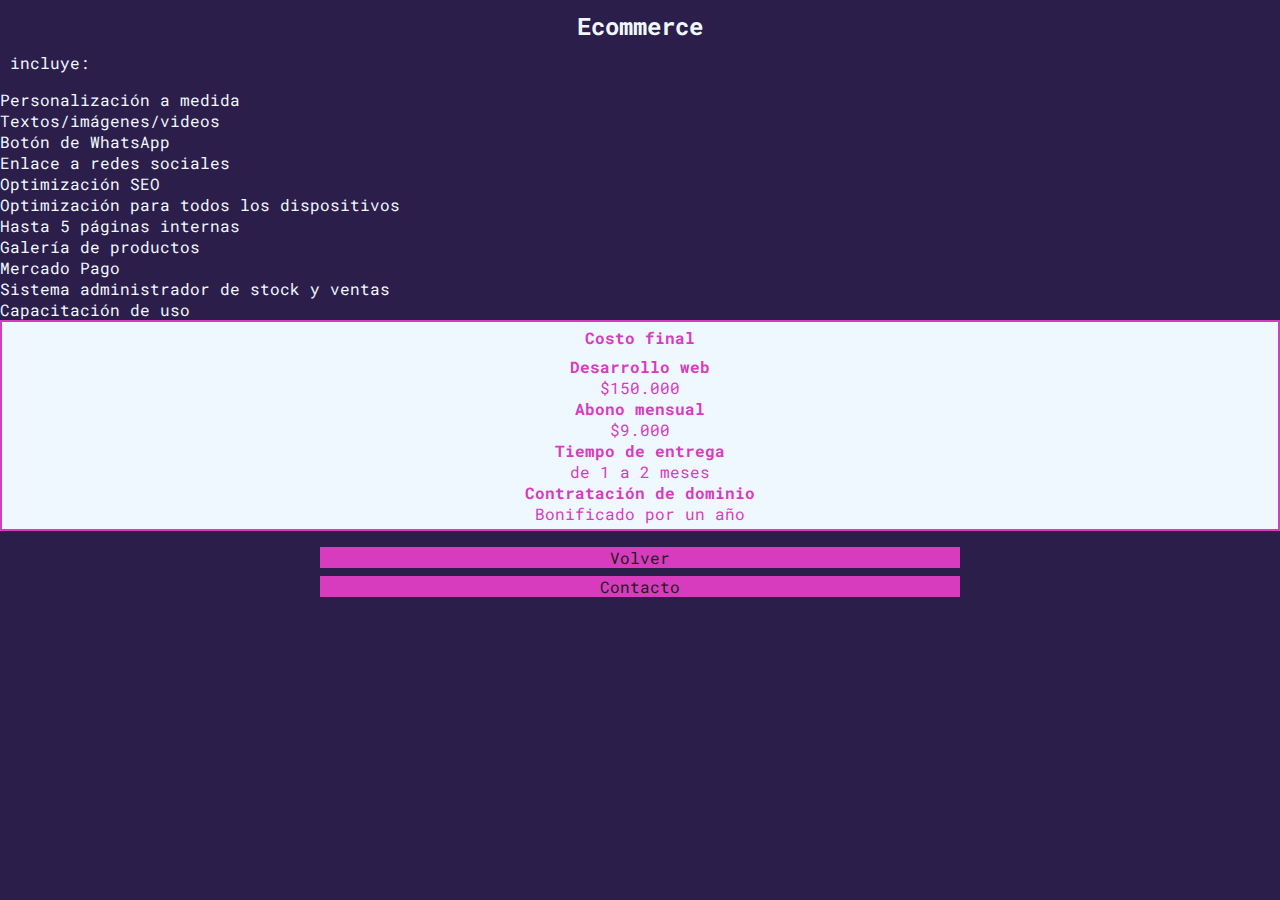
==== ecommerce.html @ 20ad2732 "se añaden secciones en lugar de modales" ====
<!DOCTYPE html>
<html lang="es">
  <head>
    <meta charset="UTF-8" />
    <meta name="viewport" content="width=device-width, initial-scale=1.0" />
    <title>Ecommerce</title>
    <link rel="stylesheet" href="./css/main.css" />
  </head>
  <body>
    <div class="planes" id="">
      <div class="plan-container">
        <div class="plan-header">
          <h2>Ecommerce</h2>
          <p>incluye:</p>
        </div>
        <div class="">
          <ul>
            <li>Personalización a medida</li>
            <li>Textos/imágenes/videos</li>
            <li>Botón de WhatsApp</li>
            <li>Enlace a redes sociales</li>
            <li>Optimización SEO</li>
            <li>Optimización para todos los dispositivos</li>
            <li>Hasta 5 páginas internas</li>
            <li>Galería de productos</li>
            <li>Mercado Pago</li>
            <li>Sistema administrador de stock y ventas</li>
            <li>Capacitación de uso</li>
          </ul>
          <div class="plan-costo">
            <h4>Costo final</h4>
            <div class="plan-items">
              <div>
                <h4>Desarrollo web</h4>
                <p>$150.000</p>
              </div>
              <div>
                <h4>Abono mensual</h4>
                <p>$9.000</p>
              </div>
              <div>
                <h4>Tiempo de entrega</h4>
                <p>de 1 a 2 meses</p>
              </div>
              <div>
                <h4>Contratación de dominio</h4>
                <p>Bonificado por un año</p>
              </div>
            </div>
          </div>
        </div>
        <div class="plan-footer">
          <a href="./index.html#servicios">Volver</a>
          <a
            href="https://wa.me/5493571573266?text=¡Hola!+Estoy+interesado+en+el+plan+Landing+Page."
            target="_blank"
          >
            Contacto
          </a>
        </div>
      </div>
    </div>
  </body>
</html>
---- css/main.css ----
@import url("https://fonts.googleapis.com/css2?family=Roboto+Mono:wght@400;600&display=swap");

:root {
  --clr-violeta: #2c1e4a;
  --clr-violetaClaro: #e27cf9;
  --clr-violetaOscuro: #503c7c;
  --clr-rosita: #d73cbe;
  --clr-negro: #1c1c1c;
  --font-roboto: "Roboto Mono", monospace;
  --padleft: 20px;
}
* {
  margin: 0;
  padding: 0;
  box-sizing: border-box;
  font-family: var(--font-roboto);
  background-color: var(--clr-violeta);
}
body {
  overflow-x: hidden;
}
svg {
  background: transparent;
}
.titulo-rosa {
  color: var(--clr-rosita);
  text-transform: uppercase;
  font-size: 2rem;
  padding: var(--padleft);
}
.titulo-rosa h2 {
  background: transparent;
}
.texto-blanco {
  color: aliceblue;

  background: transparent;
}

.texto-blanco h2,
.texto-blanco p {
  background: transparent;
}
header {
  max-width: 100%;
  display: flex;
  align-items: center;
  justify-content: space-between;
  padding: var(--padleft);
  background-color: var(--clr-violeta);
}
a {
  color: inherit;
  text-decoration: none;
}
a:hover {
  transform: scale(1.1);
}
.logo {
  color: var(--clr-rosita);
}
.slide-in-left {
  animation: slide-in-left 1s cubic-bezier(0.39, 0.575, 0.565, 1) both;
}
@keyframes slide-in-left {
  0% {
    transform: translateX(-1000px);
    opacity: 0;
  }
  100% {
    transform: translateX(0);
    opacity: 1;
  }
}
.nav-list {
  list-style-type: none;
  display: flex;
  gap: 1rem;
}

.nav-list li a {
  text-decoration: none;
  color: aliceblue;
}

.abrir-menu,
.cerrar-menu {
  display: none;
}

main {
  max-width: 100%;
}
/************* HERO ***************/
.hero {
  display: flex;
  flex-direction: column;
  align-items: center;
  max-width: 100%;
}
.card-presentacion {
  color: aliceblue;
  padding-left: var(--padleft);
  display: flex;
  flex-direction: column;
  padding-block: 50px;
}
.card-presentacion h2 {
  text-transform: uppercase;
  font-size: 3em;
}
.card-presentacion p {
  font-size: 1.5em;
}
.scale-in-hor-left {
  animation: scale-in-hor-left 0.8s cubic-bezier(0.25, 0.46, 0.45, 0.94) 0.4s
    both;
}
@keyframes scale-in-hor-left {
  0% {
    transform: scaleX(0);
    transform-origin: 0 0;
    opacity: 1;
  }
  100% {
    transform: scaleX(1);
    transform-origin: 0 0;
    opacity: 1;
  }
}
.blob {
  width: 100%;
  display: flex;
  align-items: center;
  justify-content: center;
}
.blob1 {
  width: 100%;
  height: auto;
  display: grid;
  place-items: center;
  background: transparent;
}

/****************** que hacemos? *****************/
.card-hacemos {
  color: aliceblue;
  width: 100%;
}
.card-hacemos h2 {
  color: var(--clr-rosita);
  text-transform: uppercase;
  font-size: 2rem;
  padding: var(--padleft);
  margin-top: 100px;
}
.hacemos-container {
  width: 100%;
  display: flex;
  flex-direction: column;
  align-items: center;
}
.hacemos-container p {
  padding-left: var(--padleft);
}
.info-p {
  font-size: 1.5em;
  width: 100%;
}
.show {
  display: none;
}
/*********** seccion porque pagina web *************************/

.fondo-rosa p {
  background-color: #490049;
  background-image: url("data:image/svg+xml,%3Csvg xmlns='http://www.w3.org/2000/svg' width='502' height='502' viewBox='0 0 800 800'%3E%3Cg fill='none' stroke='%23733F7F' stroke-width='1'%3E%3Cpath d='M769 229L1037 260.9M927 880L731 737 520 660 309 538 40 599 295 764 126.5 879.5 40 599-197 493 102 382-31 229 126.5 79.5-69-63'/%3E%3Cpath d='M-31 229L237 261 390 382 603 493 308.5 537.5 101.5 381.5M370 905L295 764'/%3E%3Cpath d='M520 660L578 842 731 737 840 599 603 493 520 660 295 764 309 538 390 382 539 269 769 229 577.5 41.5 370 105 295 -36 126.5 79.5 237 261 102 382 40 599 -69 737 127 880'/%3E%3Cpath d='M520-140L578.5 42.5 731-63M603 493L539 269 237 261 370 105M902 382L539 269M390 382L102 382'/%3E%3Cpath d='M-222 42L126.5 79.5 370 105 539 269 577.5 41.5 927 80 769 229 902 382 603 493 731 737M295-36L577.5 41.5M578 842L295 764M40-201L127 80M102 382L-261 269'/%3E%3C/g%3E%3Cg fill='%23A65BB7'%3E%3Ccircle cx='769' cy='229' r='5'/%3E%3Ccircle cx='539' cy='269' r='5'/%3E%3Ccircle cx='603' cy='493' r='5'/%3E%3Ccircle cx='731' cy='737' r='5'/%3E%3Ccircle cx='520' cy='660' r='5'/%3E%3Ccircle cx='309' cy='538' r='5'/%3E%3Ccircle cx='295' cy='764' r='5'/%3E%3Ccircle cx='40' cy='599' r='5'/%3E%3Ccircle cx='102' cy='382' r='5'/%3E%3Ccircle cx='127' cy='80' r='5'/%3E%3Ccircle cx='370' cy='105' r='5'/%3E%3Ccircle cx='578' cy='42' r='5'/%3E%3Ccircle cx='237' cy='261' r='5'/%3E%3Ccircle cx='390' cy='382' r='5'/%3E%3C/g%3E%3C/svg%3E");
}

.seccion-porque {
  padding-block: 3em;
}
.info-texto {
  padding: var(--padleft);
}

/******************* servicios web*******************************/

.serv-section {
  color: aliceblue;
  padding-left: var(--padleft);
  max-width: 95%;
  padding-block: 3em;
  display: flex;
  flex-direction: column;
  gap: 2rem;
}

.serv-info h2 {
  text-transform: uppercase;
  font-size: 3em;
}
.serv-info p {
  font-size: larger;
}
.cards-planes {
  display: flex;
  flex-direction: column;
  gap: 1rem;
}
.card-plan {
  background-color: aliceblue;
  display: flex;
  flex-direction: column;
  align-items: center;
  justify-content: center;
  gap: 2.5rem;
  color: var(--clr-rosita);
  padding: var(--padleft);
}
.card-plan h2 {
  background-color: aliceblue;
}
.card-plan p {
  background-color: aliceblue;
}
.card-plan button {
  color: aliceblue;
  padding: 0.5rem;
  border-radius: 5px;
}
.card-plan button:hover {
  transform: scale(1.1);
  background-color: #503c7c;
}
/***************** modales **************************/
.modal-centro {
  position: fixed;
  top: 10%;
  right: 10%;
  width: 80%;
  max-height: 80%;
  color: aliceblue;
  font-weight: bold;
  border-radius: 1rem;

  visibility: hidden;
  opacity: 0;
  transform: scale(0.5);
  transition: 0.3s;
  box-shadow: 0 0 0 500vmax rgba(0, 0, 0, 0.8);
}
.modal-container {
  display: flex;
  flex-direction: column;
  gap: 1rem;
  box-shadow: 0px -1px 42px 0px rgba(215, 60, 190, 0.71);
  -webkit-box-shadow: 0px -1px 42px 0px rgba(215, 60, 190, 0.71);
  -moz-box-shadow: 0px -1px 42px 0px rgba(215, 60, 190, 0.71);
}
.modal-header p {
  padding-left: 10px;
}
.modal-header h2 {
  text-align: center;
  padding-block: 10px;
}
.modal-centro.active {
  transform: scale(1);
  opacity: 1;
  visibility: visible;
}

.modal-costo {
  border: 2px solid var(--clr-rosita);
  padding: 5px;
  display: flex;
  flex-direction: column;
  gap: 8px;
  background-color: aliceblue;
  color: var(--clr-rosita);
}
.modal-costo h4,
.modal-items h4,
.modal-items p {
  background-color: aliceblue;
  color: var(--clr-rosita);
  text-align: center;
}

.modal-items {
  display: flex;
  flex-direction: column;
  gap: 5px;
  background-color: aliceblue;
}

.scroll-div {
  height: 400px;
  overflow: hidden;
  overflow-y: scroll;
}
.scroll-div ul {
  list-style-type: square;
  list-style-position: inside;
}
.scroll-div ul li {
  background-color: #503c7c;
  padding-left: 10px;
  padding-top: 5px;
}
.modal-footer {
  display: flex;
  flex-direction: column;
  align-items: center;
  gap: 0.5em;
  padding-bottom: 10px;
}
.modal-footer button {
  background-color: var(--clr-rosita);
  width: 50%;
  font-size: 1em;
  color: #1c1c1c;
}

.modal-footer a {
  background-color: var(--clr-rosita);
  width: 50%;
  text-align: center;
  color: #1c1c1c;
  font-size: 1em;
}
.boton-contacto {
  width: 100%;
  border: none;
}
/******************************** planes  ***************/
.planes {
  color: aliceblue;
}
.plan-container {
  display: flex;
  flex-direction: column;
  gap: 1rem;
}
.plan-header p {
  padding-left: 10px;
}
.plan-header h2 {
  text-align: center;
  padding-block: 10px;
}
.plan-costo {
  border: 2px solid var(--clr-rosita);
  padding: 5px;
  display: flex;
  flex-direction: column;
  gap: 8px;
  background-color: aliceblue;
  color: var(--clr-rosita);
}
.plan-costo h4,
.plan-items h4,
.plan-items p {
  background-color: aliceblue;
  color: var(--clr-rosita);
  text-align: center;
}
.plan-footer {
  display: flex;
  flex-direction: column;
  align-items: center;
  gap: 0.5em;
  padding-bottom: 10px;
}

.plan-footer a {
  background-color: var(--clr-rosita);
  width: 50%;
  text-align: center;
  color: #1c1c1c;
  font-size: 1em;
}
/******************************** preguntas frecuentes ***************/

.faq {
  color: aliceblue;
  padding: var(--padleft);
  background-color: #503c7c;
  margin-top: -5px;
}
.faq-header {
  background-color: #503c7c;
  padding-bottom: 10px;
}
summary {
  background-color: #503c7c;
}
details {
  padding-top: 10px;
  background-color: #503c7c;
}
details p {
  background-color: #e27cf9;
  padding: 10px;
  color: #2c1e4a;
}
.summary-interno {
  background-color: #e27cf9;
  padding: 10px;
  margin-top: -15px;
}

/********************************quienes somos ***************/
.quienes-somos {
  width: 100%;
  background-color: #503c7c;
  background-image: url("data:image/svg+xml,%3Csvg xmlns='http://www.w3.org/2000/svg' width='100%25'%3E%3Cdefs%3E%3ClinearGradient id='a' gradientUnits='userSpaceOnUse' x1='0' x2='0' y1='0' y2='100%25' gradientTransform='rotate(272,680,309)'%3E%3Cstop offset='0' stop-color='%23503C7C'/%3E%3Cstop offset='1' stop-color='%232C1E4A'/%3E%3C/linearGradient%3E%3Cpattern patternUnits='userSpaceOnUse' id='b' width='430' height='358.3' x='0' y='0' viewBox='0 0 1080 900'%3E%3Cg fill-opacity='0.1'%3E%3Cpolygon fill='%23444' points='90 150 0 300 180 300'/%3E%3Cpolygon points='90 150 180 0 0 0'/%3E%3Cpolygon fill='%23AAA' points='270 150 360 0 180 0'/%3E%3Cpolygon fill='%23DDD' points='450 150 360 300 540 300'/%3E%3Cpolygon fill='%23999' points='450 150 540 0 360 0'/%3E%3Cpolygon points='630 150 540 300 720 300'/%3E%3Cpolygon fill='%23DDD' points='630 150 720 0 540 0'/%3E%3Cpolygon fill='%23444' points='810 150 720 300 900 300'/%3E%3Cpolygon fill='%23FFF' points='810 150 900 0 720 0'/%3E%3Cpolygon fill='%23DDD' points='990 150 900 300 1080 300'/%3E%3Cpolygon fill='%23444' points='990 150 1080 0 900 0'/%3E%3Cpolygon fill='%23DDD' points='90 450 0 600 180 600'/%3E%3Cpolygon points='90 450 180 300 0 300'/%3E%3Cpolygon fill='%23666' points='270 450 180 600 360 600'/%3E%3Cpolygon fill='%23AAA' points='270 450 360 300 180 300'/%3E%3Cpolygon fill='%23DDD' points='450 450 360 600 540 600'/%3E%3Cpolygon fill='%23999' points='450 450 540 300 360 300'/%3E%3Cpolygon fill='%23999' points='630 450 540 600 720 600'/%3E%3Cpolygon fill='%23FFF' points='630 450 720 300 540 300'/%3E%3Cpolygon points='810 450 720 600 900 600'/%3E%3Cpolygon fill='%23DDD' points='810 450 900 300 720 300'/%3E%3Cpolygon fill='%23AAA' points='990 450 900 600 1080 600'/%3E%3Cpolygon fill='%23444' points='990 450 1080 300 900 300'/%3E%3Cpolygon fill='%23222' points='90 750 0 900 180 900'/%3E%3Cpolygon points='270 750 180 900 360 900'/%3E%3Cpolygon fill='%23DDD' points='270 750 360 600 180 600'/%3E%3Cpolygon points='450 750 540 600 360 600'/%3E%3Cpolygon points='630 750 540 900 720 900'/%3E%3Cpolygon fill='%23444' points='630 750 720 600 540 600'/%3E%3Cpolygon fill='%23AAA' points='810 750 720 900 900 900'/%3E%3Cpolygon fill='%23666' points='810 750 900 600 720 600'/%3E%3Cpolygon fill='%23999' points='990 750 900 900 1080 900'/%3E%3Cpolygon fill='%23999' points='180 0 90 150 270 150'/%3E%3Cpolygon fill='%23444' points='360 0 270 150 450 150'/%3E%3Cpolygon fill='%23FFF' points='540 0 450 150 630 150'/%3E%3Cpolygon points='900 0 810 150 990 150'/%3E%3Cpolygon fill='%23222' points='0 300 -90 450 90 450'/%3E%3Cpolygon fill='%23FFF' points='0 300 90 150 -90 150'/%3E%3Cpolygon fill='%23FFF' points='180 300 90 450 270 450'/%3E%3Cpolygon fill='%23666' points='180 300 270 150 90 150'/%3E%3Cpolygon fill='%23222' points='360 300 270 450 450 450'/%3E%3Cpolygon fill='%23FFF' points='360 300 450 150 270 150'/%3E%3Cpolygon fill='%23444' points='540 300 450 450 630 450'/%3E%3Cpolygon fill='%23222' points='540 300 630 150 450 150'/%3E%3Cpolygon fill='%23AAA' points='720 300 630 450 810 450'/%3E%3Cpolygon fill='%23666' points='720 300 810 150 630 150'/%3E%3Cpolygon fill='%23FFF' points='900 300 810 450 990 450'/%3E%3Cpolygon fill='%23999' points='900 300 990 150 810 150'/%3E%3Cpolygon points='0 600 -90 750 90 750'/%3E%3Cpolygon fill='%23666' points='0 600 90 450 -90 450'/%3E%3Cpolygon fill='%23AAA' points='180 600 90 750 270 750'/%3E%3Cpolygon fill='%23444' points='180 600 270 450 90 450'/%3E%3Cpolygon fill='%23444' points='360 600 270 750 450 750'/%3E%3Cpolygon fill='%23999' points='360 600 450 450 270 450'/%3E%3Cpolygon fill='%23666' points='540 600 630 450 450 450'/%3E%3Cpolygon fill='%23222' points='720 600 630 750 810 750'/%3E%3Cpolygon fill='%23FFF' points='900 600 810 750 990 750'/%3E%3Cpolygon fill='%23222' points='900 600 990 450 810 450'/%3E%3Cpolygon fill='%23DDD' points='0 900 90 750 -90 750'/%3E%3Cpolygon fill='%23444' points='180 900 270 750 90 750'/%3E%3Cpolygon fill='%23FFF' points='360 900 450 750 270 750'/%3E%3Cpolygon fill='%23AAA' points='540 900 630 750 450 750'/%3E%3Cpolygon fill='%23FFF' points='720 900 810 750 630 750'/%3E%3Cpolygon fill='%23222' points='900 900 990 750 810 750'/%3E%3Cpolygon fill='%23222' points='1080 300 990 450 1170 450'/%3E%3Cpolygon fill='%23FFF' points='1080 300 1170 150 990 150'/%3E%3Cpolygon points='1080 600 990 750 1170 750'/%3E%3Cpolygon fill='%23666' points='1080 600 1170 450 990 450'/%3E%3Cpolygon fill='%23DDD' points='1080 900 1170 750 990 750'/%3E%3C/g%3E%3C/pattern%3E%3C/defs%3E%3Crect x='0' y='0' fill='url(%23a)' width='100%25' height='100%25'/%3E%3Crect x='0' y='0' fill='url(%23b)' width='100%25' height='100%25'/%3E%3C/svg%3E");
  background-attachment: fixed;
  background-size: cover;
  margin-top: -5px;
  padding: var(--padleft);
}
.quienes-somos-card {
  background: transparent;
}
.quienes-somos-texto {
  background: transparent;
}
.quienes-somos-texto h2,
.quienes-somos-texto p {
  padding-top: 10px;
}
.blob-img {
  width: 100%;
  display: flex;
  justify-content: center;
  background: transparent;
}
/********************************  proyectos  ***************/
.proyectos {
  color: aliceblue;
  padding: var(--padleft);
  background-image: url("../imagenes/file.png");
}
.proyectos h2 {
  text-transform: uppercase;
  padding-block: 20px;
  background-color: transparent;
}
.proyectos-container {
  display: flex;
  flex-direction: column;
  margin-top: 2em;
  background-color: transparent;
}
.card-proyecto {
  width: 100%;
  display: flex;
  flex-direction: column;
  align-items: center;
  gap: 2em;
  margin-top: 2em;
  background-color: rgba(44, 30, 74, 0.8);
  padding: 10px;
}
.card-proyecto p {
  background-color: rgba(44, 30, 74, 0.8);
}
.card-proyecto img {
  max-width: 345px;
  height: auto;
}
.card-proyecto a {
  color: azure;
  text-decoration: none;
}

/**************procesos ***************************/
.procesos {
  width: 100%;

  background-color: #2c1e4a;
  background-image: url("data:image/svg+xml,%3Csvg xmlns='http://www.w3.org/2000/svg' width='400' height='400' viewBox='0 0 800 800'%3E%3Cg fill='none' stroke='%238C277B' stroke-width='1'%3E%3Cpath d='M769 229L1037 260.9M927 880L731 737 520 660 309 538 40 599 295 764 126.5 879.5 40 599-197 493 102 382-31 229 126.5 79.5-69-63'/%3E%3Cpath d='M-31 229L237 261 390 382 603 493 308.5 537.5 101.5 381.5M370 905L295 764'/%3E%3Cpath d='M520 660L578 842 731 737 840 599 603 493 520 660 295 764 309 538 390 382 539 269 769 229 577.5 41.5 370 105 295 -36 126.5 79.5 237 261 102 382 40 599 -69 737 127 880'/%3E%3Cpath d='M520-140L578.5 42.5 731-63M603 493L539 269 237 261 370 105M902 382L539 269M390 382L102 382'/%3E%3Cpath d='M-222 42L126.5 79.5 370 105 539 269 577.5 41.5 927 80 769 229 902 382 603 493 731 737M295-36L577.5 41.5M578 842L295 764M40-201L127 80M102 382L-261 269'/%3E%3C/g%3E%3Cg fill='%23864993'%3E%3Ccircle cx='769' cy='229' r='5'/%3E%3Ccircle cx='539' cy='269' r='5'/%3E%3Ccircle cx='603' cy='493' r='5'/%3E%3Ccircle cx='731' cy='737' r='5'/%3E%3Ccircle cx='520' cy='660' r='5'/%3E%3Ccircle cx='309' cy='538' r='5'/%3E%3Ccircle cx='295' cy='764' r='5'/%3E%3Ccircle cx='40' cy='599' r='5'/%3E%3Ccircle cx='102' cy='382' r='5'/%3E%3Ccircle cx='127' cy='80' r='5'/%3E%3Ccircle cx='370' cy='105' r='5'/%3E%3Ccircle cx='578' cy='42' r='5'/%3E%3Ccircle cx='237' cy='261' r='5'/%3E%3Ccircle cx='390' cy='382' r='5'/%3E%3C/g%3E%3C/svg%3E");
}
.proceso-header {
  padding-block: 60px;
  background: transparent;
}
.proceso-header h2 {
  background: transparent;
}
.proceso-blob {
  width: 100%;
  display: flex;
  justify-content: center;
  padding-block: 100px;
  background: transparent;
}
.card-proceso {
  padding-block: 50px;
  height: 500px;
  background: transparent;
  display: flex;
  flex-direction: column;
  justify-content: space-between;
  border: 1px solid #d73cbe;
  margin: 10px;
  border-radius: 5px;
  padding-inline: 10px;
}
.card-proceso h2 {
  padding-bottom: 20px;
}
.proceso-svg {
  width: 100%;
  display: flex;
  justify-content: center;
  background: transparent;
}
.procesos-container {
  background: transparent;
  display: flex;
  flex-direction: column;
}
/**************** footer ********************/

footer {
  padding: var(--padleft);
  min-height: 500px;
  display: flex;
  flex-direction: column;
  gap: 3em;
}
.footer-title {
  font-size: 25px;
  background: transparent;
}
.footer-body {
  height: 300px;
  display: flex;
  flex-direction: column;
  justify-content: space-around;
  background: transparent;
}
.contacto {
  display: flex;
  flex-direction: column;
  gap: 2em;
  background: transparent;
}
.contacto h3 {
  background: transparent;
}
.redes {
  border: 1px solid aliceblue;
  display: flex;
  align-items: center;
  gap: 1.5em;
  width: fit-content;
  padding: 10px 20px;

  text-transform: uppercase;
  font-size: 20px;
}
.redes-iconos {
  display: flex;
  flex-direction: row;
  gap: 1em;
  background: transparent;
}
.redes-iconos i {
  background: transparent;
}

/**************** media queries ********************/

@media screen and (max-width: 780px) {
  .abrir-menu,
  .cerrar-menu {
    display: block;
    border: 0;
    font-size: 1.25rem;
    background-color: transparent;
    cursor: pointer;
  }

  .abrir-menu {
    color: var(--clr-rosita);
  }

  .cerrar-menu {
    color: var(--clr-rosita);
  }

  .nav {
    opacity: 0;
    visibility: hidden;
    display: flex;
    flex-direction: column;
    align-items: end;
    gap: 1rem;
    position: absolute;
    top: 0;
    right: 0;
    bottom: 0;
    background-color: var(--clr-violeta);
    padding: 2rem;
    box-shadow: 0 0 0 100vmax rgba(0, 0, 0, 0.5);
  }

  .nav.visible {
    opacity: 1;
    visibility: visible;
  }

  .nav-list {
    flex-direction: column;
    align-items: end;
  }

  .nav-list li a {
    color: var(--clr-rosita);
  }
  .blob1 {
    width: 75%;
  }
}
/* Small devices (portrait tablets and large phones, 600px and up) */
@media only screen and (min-width: 600px) {
}

/* Medium devices (landscape tablets, 768px and up) */
@media only screen and (min-width: 768px) {
}

/* Large devices (laptops/desktops, 992px and up) */
@media only screen and (min-width: 992px) {
  header {
    padding-left: 50px;
  }
  /************* HERO ***************/
  .hero {
    height: 95vh;
    flex-direction: row;
  }
  .blob1 {
    width: 60%;
  }
  .card-presentacion {
    padding-left: 50px;
  }
  .card-presentacion h2 {
    font-size: 5em;
  }
  .card-presentacion p {
    font-size: 2em;
  }
  /****************** que hacemos? *****************/
  .card-hacemos {
    margin-block: 100px;
  }
  .card-hacemos h2 {
    font-size: 4rem;
    padding: 50px;
  }
  .hacemos-container {
    flex-direction: row;
    align-items: center;
    justify-content: space-around;
  }
  .blob-hacemos {
    width: 30%;
  }
  .info-texto {
    padding: var(--padleft);
  }
  .info-p {
    font-size: 2.5em;
    width: 50%;
  }

  /*********** seccion porque pagina web *************************/
  .seccion-porque {
    width: 100%;
  }
  .seccion-porque h2 {
    font-size: 3em;
    padding: 50px 0 50px 50px;
  }
  .porque-container {
    width: 100%;

    margin: auto;
  }
  .info-texto {
    font-size: 1.5em;
    width: 100%;
    text-align: center;
  }
  /******************* servicios web*******************************/

  .serv-section {
    padding-left: 50px;
    padding-block: 8em;
    gap: 4em;
  }
  .cards-planes {
    flex-direction: row;
    justify-content: space-around;
  }
  .card-plan {
    width: 30%;
  }

  /******************************** preguntas frecuentes ***************/

  .faq {
    padding: 50px;
  }
  .faq-header {
    padding-bottom: 30px;
    font-size: 3em;
  }
  summary {
    font-size: 1.5em;
  }
  details p {
    font-size: 1.2em;
  }

  /********************************quienes somos ***************/
  .quienes-somos {
    padding: 50px;
    display: flex;
    align-items: center;
    justify-content: space-between;
    width: 100%;
  }
  .quienes-somos-card {
    width: 70%;
  }
  .quienes-somos-texto h2 {
    padding-top: 30px;
    font-size: 2em;
  }
  .quienes-somos-texto p {
    padding-bottom: 30px;
    font-size: 1.2em;
  }
  .hide {
    display: none;
  }
  .show {
    display: block;
  }
  /********************************  proyectos  *********************************/
  .proyectos {
    padding: 50px 50px 120px 50px;
    background-size: cover;
  }
  .proyectos h2 {
    text-transform: uppercase;
    padding-block: 20px;
    background-color: transparent;
    font-size: 2.5em;
  }
  .proyectos-container {
    flex-direction: row;
    gap: 1em;
    margin-top: 4em;
    justify-content: space-around;
  }
  .card-proyecto {
    width: 30%;
    padding: 20px;
  }
  /**************procesos ***************************/

  .proceso-header {
    padding-block: 60px;
    background: transparent;
  }
  .proceso-header h2 {
    padding-left: 50px;
  }
  .proceso-blob {
    height: 200px;
  }
  .procesos {
    padding-bottom: 150px;
  }
  .procesos-container {
    flex-direction: row;
    justify-content: space-between;
    padding: 50px;
  }
  .card-proceso {
    width: 22%;
    text-align: center;
  }
  .card-proceso h2 {
    padding-bottom: 20px;
  }

  /**************** footer ********************/

  footer {
    padding: 50px;
    border-top: 1px solid #d73cbe;
    margin-top: 10px;
  }
  .footer-title {
    font-size: 30px;
  }
  .redes {
    margin-left: 50px;
  }
}

/* Extra large devices (large laptops and desktops, 1200px and up) */
@media only screen and (min-width: 1200px) {
}
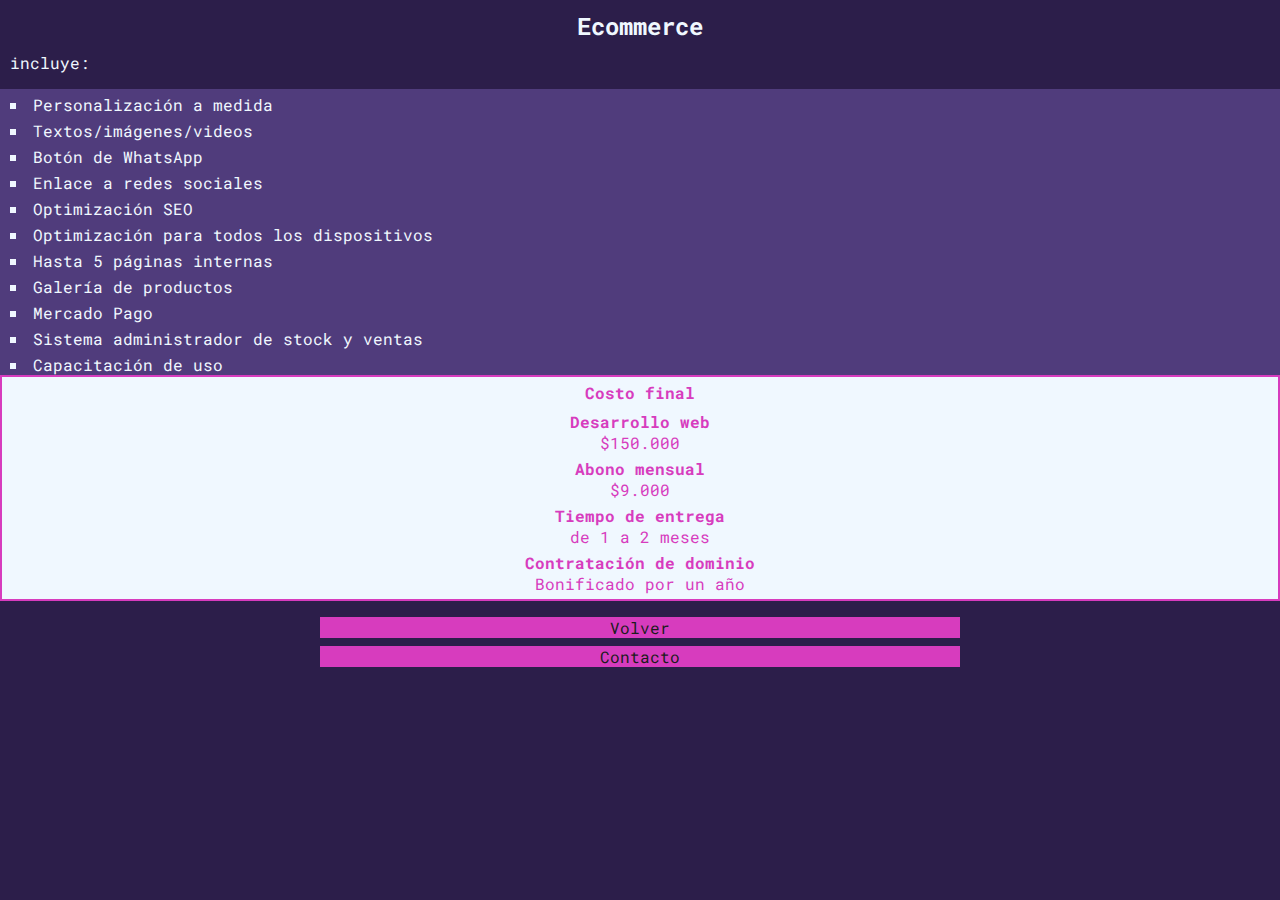
==== commit 05918642: "se configuran secciones" ====
--- a/ecommerce.html
+++ b/ecommerce.html
@@ -7,13 +7,13 @@
     <link rel="stylesheet" href="./css/main.css" />
   </head>
   <body>
-    <div class="planes" id="">
+    <div class="planes">
       <div class="plan-container">
         <div class="plan-header">
           <h2>Ecommerce</h2>
           <p>incluye:</p>
         </div>
-        <div class="">
+        <div class="plan-div">
           <ul>
             <li>Personalización a medida</li>
             <li>Textos/imágenes/videos</li>
--- a/css/main.css
+++ b/css/main.css
@@ -234,44 +234,24 @@
   background-color: #503c7c;
 }
 /***************** modales **************************/
-.modal-centro {
-  position: fixed;
-  top: 10%;
-  right: 10%;
-  width: 80%;
-  max-height: 80%;
-  color: aliceblue;
-  font-weight: bold;
-  border-radius: 1rem;
-
-  visibility: hidden;
-  opacity: 0;
-  transform: scale(0.5);
-  transition: 0.3s;
-  box-shadow: 0 0 0 500vmax rgba(0, 0, 0, 0.8);
-}
-.modal-container {
+
+/******************************** planes  ***************/
+.planes {
+  color: aliceblue;
+}
+.plan-container {
   display: flex;
   flex-direction: column;
   gap: 1rem;
-  box-shadow: 0px -1px 42px 0px rgba(215, 60, 190, 0.71);
-  -webkit-box-shadow: 0px -1px 42px 0px rgba(215, 60, 190, 0.71);
-  -moz-box-shadow: 0px -1px 42px 0px rgba(215, 60, 190, 0.71);
-}
-.modal-header p {
+}
+.plan-header p {
   padding-left: 10px;
 }
-.modal-header h2 {
+.plan-header h2 {
   text-align: center;
   padding-block: 10px;
 }
-.modal-centro.active {
-  transform: scale(1);
-  opacity: 1;
-  visibility: visible;
-}
-
-.modal-costo {
+.plan-costo {
   border: 2px solid var(--clr-rosita);
   padding: 5px;
   display: flex;
@@ -280,84 +260,11 @@
   background-color: aliceblue;
   color: var(--clr-rosita);
 }
-.modal-costo h4,
-.modal-items h4,
-.modal-items p {
-  background-color: aliceblue;
-  color: var(--clr-rosita);
-  text-align: center;
-}
-
-.modal-items {
+.plan-items {
   display: flex;
   flex-direction: column;
   gap: 5px;
   background-color: aliceblue;
-}
-
-.scroll-div {
-  height: 400px;
-  overflow: hidden;
-  overflow-y: scroll;
-}
-.scroll-div ul {
-  list-style-type: square;
-  list-style-position: inside;
-}
-.scroll-div ul li {
-  background-color: #503c7c;
-  padding-left: 10px;
-  padding-top: 5px;
-}
-.modal-footer {
-  display: flex;
-  flex-direction: column;
-  align-items: center;
-  gap: 0.5em;
-  padding-bottom: 10px;
-}
-.modal-footer button {
-  background-color: var(--clr-rosita);
-  width: 50%;
-  font-size: 1em;
-  color: #1c1c1c;
-}
-
-.modal-footer a {
-  background-color: var(--clr-rosita);
-  width: 50%;
-  text-align: center;
-  color: #1c1c1c;
-  font-size: 1em;
-}
-.boton-contacto {
-  width: 100%;
-  border: none;
-}
-/******************************** planes  ***************/
-.planes {
-  color: aliceblue;
-}
-.plan-container {
-  display: flex;
-  flex-direction: column;
-  gap: 1rem;
-}
-.plan-header p {
-  padding-left: 10px;
-}
-.plan-header h2 {
-  text-align: center;
-  padding-block: 10px;
-}
-.plan-costo {
-  border: 2px solid var(--clr-rosita);
-  padding: 5px;
-  display: flex;
-  flex-direction: column;
-  gap: 8px;
-  background-color: aliceblue;
-  color: var(--clr-rosita);
 }
 .plan-costo h4,
 .plan-items h4,
@@ -381,6 +288,16 @@
   color: #1c1c1c;
   font-size: 1em;
 }
+.plan-div ul {
+  list-style-type: square;
+  list-style-position: inside;
+}
+.plan-div ul li {
+  background-color: #503c7c;
+  padding-left: 10px;
+  padding-top: 5px;
+}
+
 /******************************** preguntas frecuentes ***************/
 
 .faq {
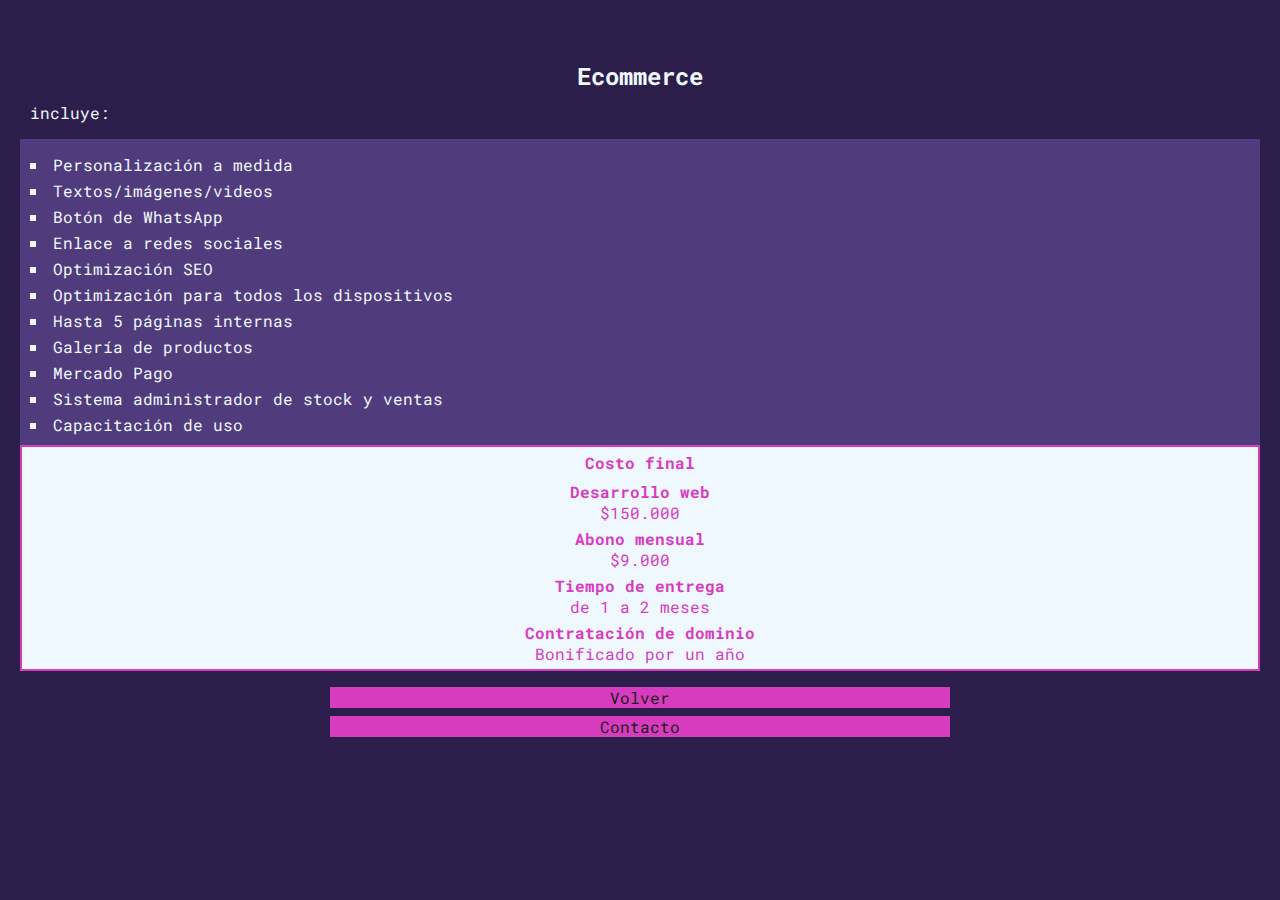
==== commit f3ec2635: "se corrigen mensajes de whatsapp" ====
--- a/ecommerce.html
+++ b/ecommerce.html
@@ -52,7 +52,7 @@
         <div class="plan-footer">
           <a href="./index.html#servicios">Volver</a>
           <a
-            href="https://wa.me/5493571573266?text=¡Hola!+Estoy+interesado+en+el+plan+Landing+Page."
+            href="https://wa.me/5493571573266?text=¡Hola!+Estoy+interesado+en+el+plan+Ecommerce."
             target="_blank"
           >
             Contacto
--- a/css/main.css
+++ b/css/main.css
@@ -238,18 +238,20 @@
 /******************************** planes  ***************/
 .planes {
   color: aliceblue;
+  padding: 20px;
 }
 .plan-container {
   display: flex;
   flex-direction: column;
   gap: 1rem;
 }
+
 .plan-header p {
   padding-left: 10px;
 }
 .plan-header h2 {
   text-align: center;
-  padding-block: 10px;
+  padding: 40px 0 10px 0;
 }
 .plan-costo {
   border: 2px solid var(--clr-rosita);
@@ -291,6 +293,8 @@
 .plan-div ul {
   list-style-type: square;
   list-style-position: inside;
+  padding-block: 10px;
+  background-color: #503c7c;
 }
 .plan-div ul li {
   background-color: #503c7c;
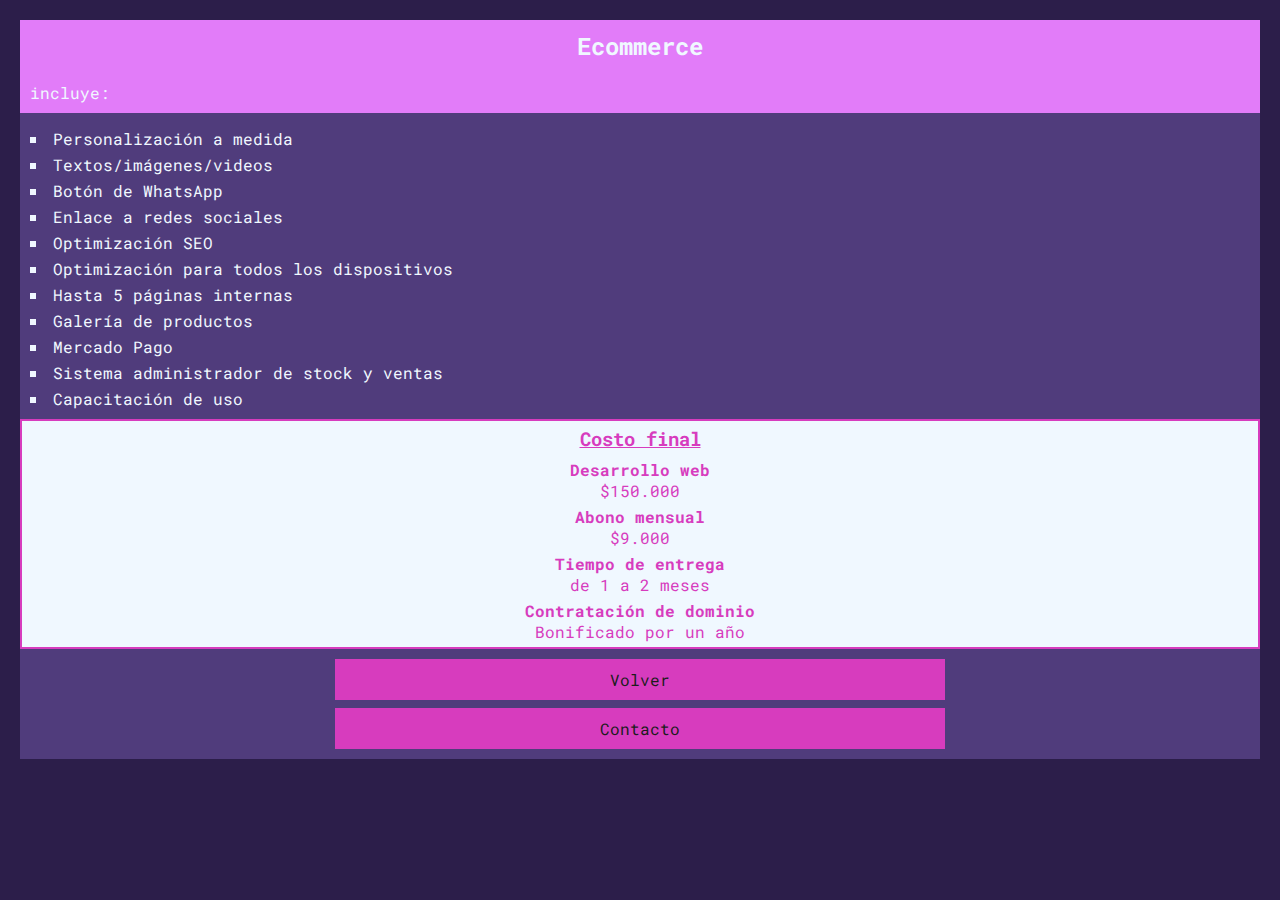
==== commit c712a5a5: "se cambian button en pages" ====
--- a/ecommerce.html
+++ b/ecommerce.html
@@ -28,7 +28,7 @@
             <li>Capacitación de uso</li>
           </ul>
           <div class="plan-costo">
-            <h4>Costo final</h4>
+            <h4 class="plan-costo-tit">Costo final</h4>
             <div class="plan-items">
               <div>
                 <h4>Desarrollo web</h4>
--- a/css/main.css
+++ b/css/main.css
@@ -243,15 +243,18 @@
 .plan-container {
   display: flex;
   flex-direction: column;
-  gap: 1rem;
-}
-
+}
+.plan-header {
+  background-color: #e27cf9;
+}
 .plan-header p {
-  padding-left: 10px;
+  background-color: transparent;
+  padding: 10px;
 }
 .plan-header h2 {
   text-align: center;
-  padding: 40px 0 10px 0;
+  padding: 10px;
+  background-color: transparent;
 }
 .plan-costo {
   border: 2px solid var(--clr-rosita);
@@ -267,6 +270,10 @@
   flex-direction: column;
   gap: 5px;
   background-color: aliceblue;
+}
+.plan-costo-tit {
+  text-decoration: underline;
+  font-size: 1.2em;
 }
 .plan-costo h4,
 .plan-items h4,
@@ -275,12 +282,24 @@
   color: var(--clr-rosita);
   text-align: center;
 }
+.plan-div ul {
+  list-style-type: square;
+  list-style-position: inside;
+  padding-block: 10px;
+  background-color: #503c7c;
+}
+.plan-div ul li {
+  background-color: #503c7c;
+  padding-left: 10px;
+  padding-top: 5px;
+}
 .plan-footer {
   display: flex;
   flex-direction: column;
   align-items: center;
   gap: 0.5em;
-  padding-bottom: 10px;
+  padding: 10px;
+  background-color: #503c7c;
 }
 
 .plan-footer a {
@@ -289,17 +308,7 @@
   text-align: center;
   color: #1c1c1c;
   font-size: 1em;
-}
-.plan-div ul {
-  list-style-type: square;
-  list-style-position: inside;
-  padding-block: 10px;
-  background-color: #503c7c;
-}
-.plan-div ul li {
-  background-color: #503c7c;
-  padding-left: 10px;
-  padding-top: 5px;
+  padding: 10px;
 }
 
 /******************************** preguntas frecuentes ***************/
